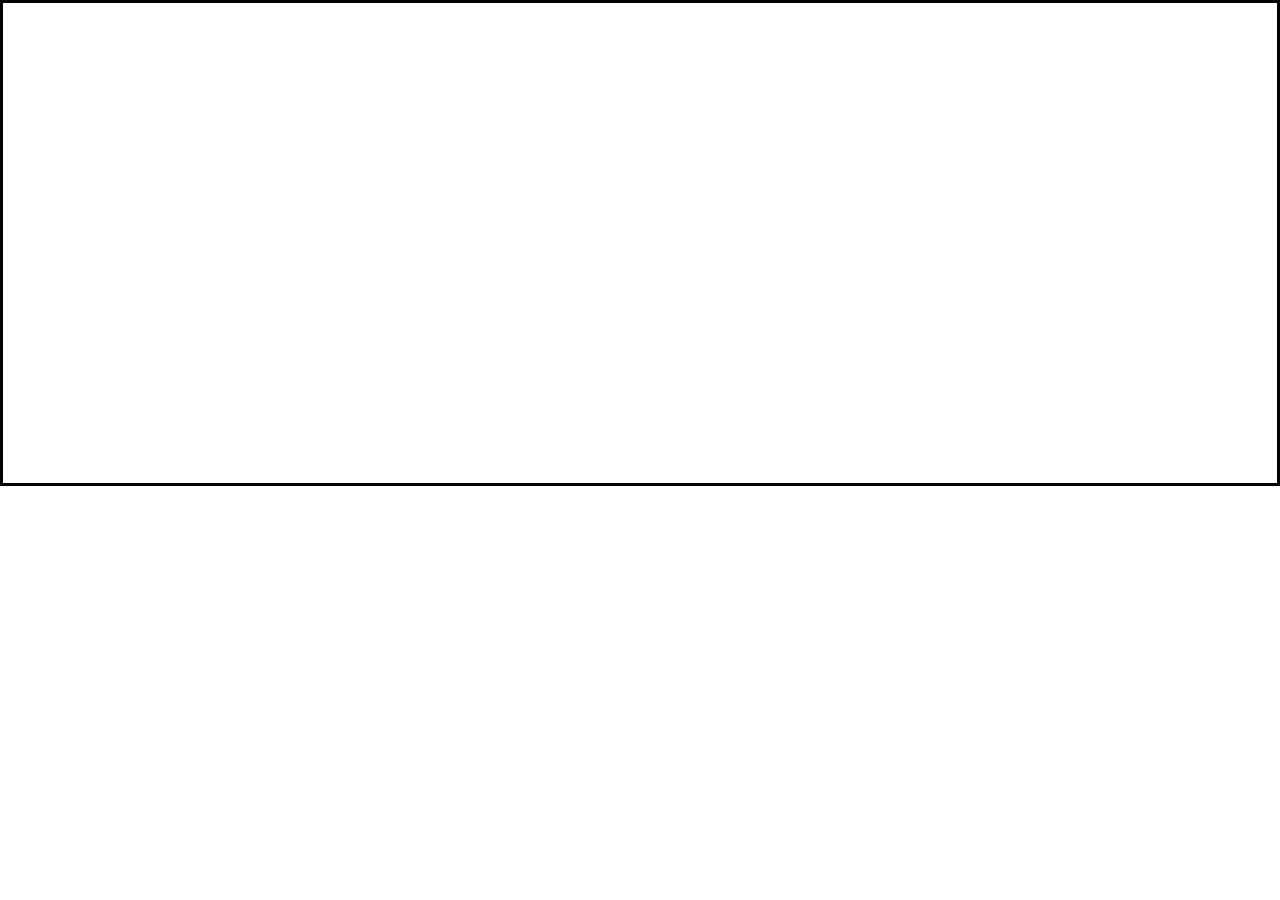
==== index.html @ 88551407 "initial commit" ====
<html>
<head>
  <meta charset="UTF-8">

  <!-- to get rid of favicon request in console -->
  <link rel="shortcut icon" href="">

  <!-- P5 STUFF -->
  
  <script type="text/javascript" src="/socket.io/socket.io.js"></script>
  <script language="javascript" type="text/javascript" src="libraries/p5.js"></script>
  <script language="javascript" type="text/javascript" src="sketch.js"></script>
  <script language="javascript" type="text/javascript" src="libraries/p5.collide2d.js"></script>
  <link rel="stylesheet" type="text/css" href="style.css">
  <!-- SOCKET STUFF -->

  <script type="text/javascript">
    
    /// SOCKET STUFF
    var socket = io.connect();
    
    socket.on('connect', function() {
      console.log("Connected");
    });


  </script>

  <style> body {padding: 0; margin: 0;}</style>
</head>

<body>
    <section>
        <p id="alpha"></p>
        <p id="beta"></p>
        <p id="gamma"></p>
        <p id="lambda"></p>
    </section>
    <div id="canvas"></div>
</body>
</html>
---- style.css ----
#canvas
{
	border-style: solid;
	border-width: 3px;
}
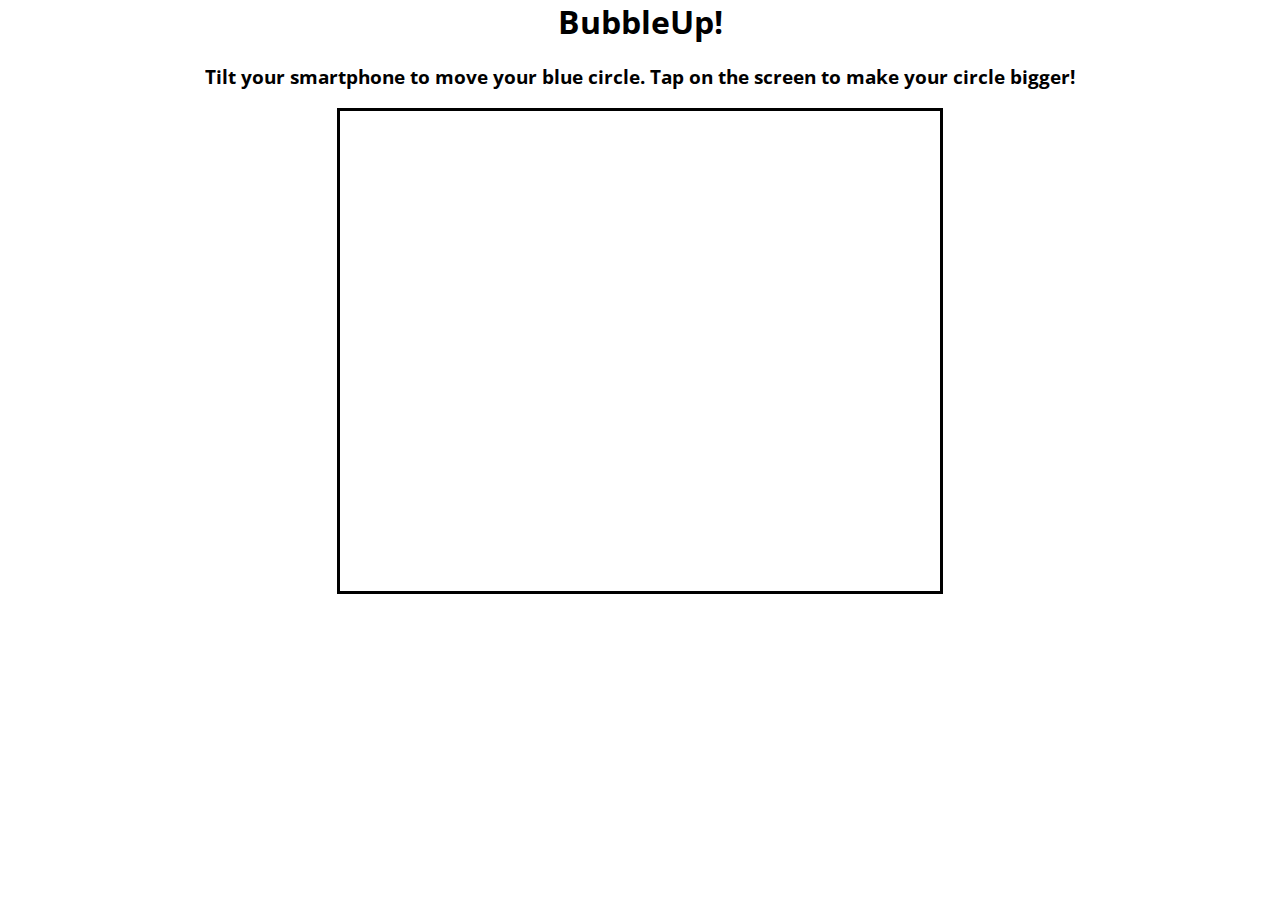
==== commit 5037ef67: "final tech demo version" ====
--- a/index.html
+++ b/index.html
@@ -6,35 +6,29 @@
   <link rel="shortcut icon" href="">
 
   <!-- P5 STUFF -->
-  
+
   <script type="text/javascript" src="/socket.io/socket.io.js"></script>
   <script language="javascript" type="text/javascript" src="libraries/p5.js"></script>
   <script language="javascript" type="text/javascript" src="sketch.js"></script>
   <script language="javascript" type="text/javascript" src="libraries/p5.collide2d.js"></script>
   <link rel="stylesheet" type="text/css" href="style.css">
-  <!-- SOCKET STUFF -->
-
-  <script type="text/javascript">
-    
-    /// SOCKET STUFF
-    var socket = io.connect();
-    
-    socket.on('connect', function() {
-      console.log("Connected");
-    });
-
-
-  </script>
+  <link href='http://fonts.googleapis.com/css?family=Open+Sans' rel='stylesheet' type='text/css'>
 
   <style> body {padding: 0; margin: 0;}</style>
 </head>
 
 <body>
-    <section>
-        <p id="alpha"></p>
+    <section id="main">
+        <h1>
+            BubbleUp!
+        </h1>
+        <h3>
+            Tilt your smartphone to move your blue circle. Tap on the screen to make your circle bigger!
+        </h3>
+<!--         <p id="alpha"></p>
         <p id="beta"></p>
         <p id="gamma"></p>
-        <p id="lambda"></p>
+        <p id="lambda"></p> -->
     </section>
     <div id="canvas"></div>
 </body>
--- a/style.css
+++ b/style.css
@@ -1,5 +1,15 @@
 #canvas
 {
+	margin-left: auto;
+	margin-right: auto;
+	max-height: 480px;
+	max-width: 600px;
 	border-style: solid;
 	border-width: 3px;
+}
+
+#main
+{
+	text-align: center;
+	font-family: 'Open Sans', sans-serif;
 }